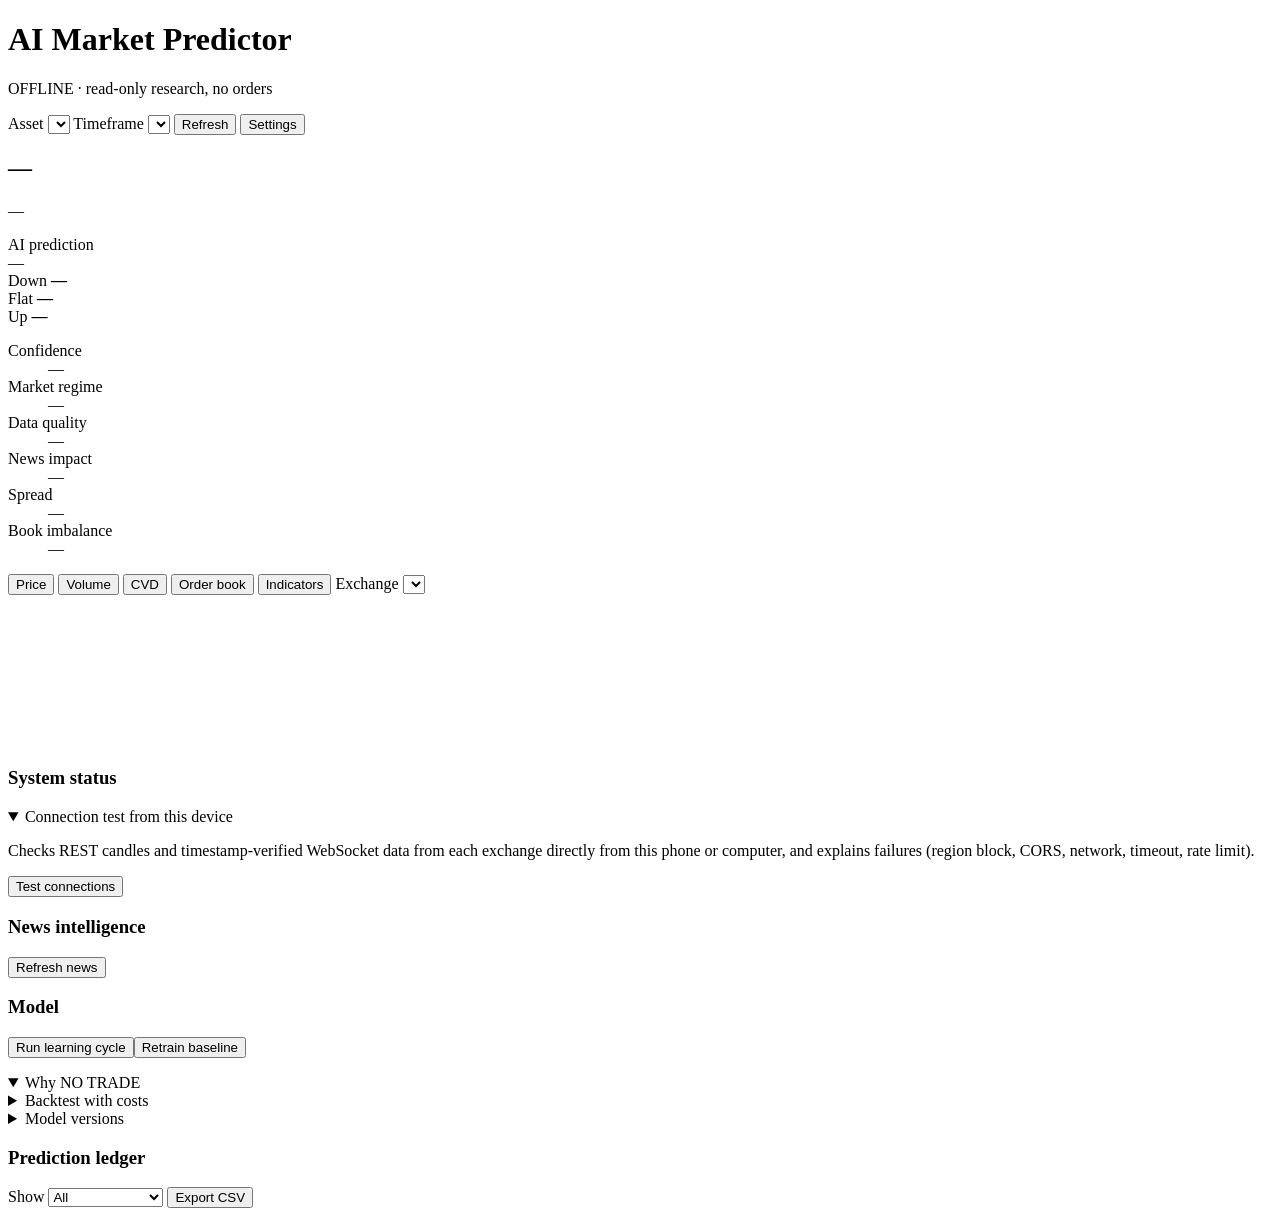
==== web/src/index.html @ ad8da0da "Unpack source archive" ====
<!doctype html>
<html lang="en">
<head>
<meta charset="utf-8">
<meta name="viewport" content="width=device-width, initial-scale=1, viewport-fit=cover">
<meta name="theme-color" content="#EEF1F4" media="(prefers-color-scheme: light)">
<meta name="theme-color" content="#101A26" media="(prefers-color-scheme: dark)">
<meta name="apple-mobile-web-app-capable" content="yes">
<title>AI Market Predictor</title>
<style>/*CSS*/</style>
</head>
<body>
<header class="top">
  <div class="brand">
    <h1>AI Market Predictor</h1>
    <p class="sub"><span id="liveDot" class="live-dot st-bad"></span><span id="liveText">OFFLINE</span> · read-only research, no orders</p>
  </div>
  <div class="controls">
    <label>Asset <select id="symbol"></select></label>
    <label>Timeframe <select id="tf"></select></label>
    <button type="button" id="refreshBtn" class="btn">Refresh</button>
    <button type="button" id="settingsBtn" class="btn ghost">Settings</button>
  </div>
</header>
<p id="phase" class="phase" hidden></p>
<p id="modeNote" class="mode-note small"></p>

<section id="welcome" class="welcome" hidden>
  <h2>Start the predictor</h2>
  <p>Press Start and this page connects directly from your browser to the public market data of Binance, Bybit and OKX. No account or key is needed for prices, candles, trades and order books.</p>
  <p>The first model is trained on real price history in your browser. It takes about a minute. Predictions, models and results are stored in this browser.</p>
  <p class="small muted">Optional: add an Anthropic API key in Settings for AI news analysis.</p>
  <div class="row"><button type="button" class="btn big" id="startBtn">Start</button><button type="button" class="btn ghost" id="welcomeSettings">Settings</button></div>
</section>

<main class="layout">
  <section class="readout" aria-labelledby="assetName">
    <h2 id="assetName">—</h2>
    <div class="price-row"><div class="price" id="price">—</div><div class="change" id="change"></div></div>
    <p class="muted small" id="priceSource"></p>
    <div class="signal-block">
      <div class="signal-label">AI prediction <span class="muted" id="horizon"></span></div>
      <div class="signal" id="signal" data-state="none">—</div>
      <div class="tribar" role="img" aria-label="Probabilities">
        <div class="seg down" id="segDown"></div><div class="seg flat" id="segFlat"></div><div class="seg up" id="segUp"></div>
        <div class="threshold" id="threshold"></div>
      </div>
      <div class="probs">
        <div><span class="dot down"></span>Down <b id="pDown">—</b></div>
        <div><span class="dot flat"></span>Flat <b id="pFlat">—</b></div>
        <div><span class="dot up"></span>Up <b id="pUp">—</b></div>
      </div>
      <dl class="facts">
        <div><dt>Confidence</dt><dd id="confidence">—</dd></div>
        <div><dt>Market regime</dt><dd id="regime">—</dd></div>
        <div><dt>Data quality</dt><dd id="quality">—</dd></div>
        <div><dt>News impact</dt><dd id="newsImpact">—</dd></div>
        <div><dt>Spread</dt><dd id="spread">—</dd></div>
        <div><dt>Book imbalance</dt><dd id="imbalance">—</dd></div>
      </dl>
      <p id="reasons" class="reasons"></p>
      <p id="predMeta" class="small muted"></p>
    </div>
  </section>

  <section class="charts" aria-label="Live chart">
    <div class="tabs" role="tablist" id="chartTabs">
      <button role="tab" data-chart="price" aria-selected="true">Price</button>
      <button role="tab" data-chart="volume" aria-selected="false">Volume</button>
      <button role="tab" data-chart="cvd" aria-selected="false">CVD</button>
      <button role="tab" data-chart="book" aria-selected="false">Order book</button>
      <button role="tab" data-chart="ind" aria-selected="false">Indicators</button>
      <label class="tab-select">Exchange <select id="bookEx"></select></label>
    </div>
    <div class="chart-wrap"><canvas id="chart"></canvas><div class="chart-tip" id="chartTip" hidden></div><p class="chart-empty" id="chartEmpty" hidden></p></div>
    <p class="muted small" id="chartNote"></p>
  </section>

  <section class="panel system" aria-labelledby="sysTitle">
    <div class="panel-head"><h3 id="sysTitle">System status</h3></div>
    <dl class="status-grid" id="statusGrid"></dl>
    <div class="table-scroll"><table class="tbl" id="exTable"></table></div>
    <details class="sub-block" open><summary>Connection test from this device</summary>
      <p class="small muted">Checks REST candles and timestamp-verified WebSocket data from each exchange directly from this phone or computer, and explains failures (region block, CORS, network, timeout, rate limit).</p>
      <button type="button" class="btn small" id="probeBtn">Test connections</button>
      <div class="table-scroll"><table class="tbl" id="probeTable"></table></div>
    </details>
  </section>

  <section class="panel news" aria-labelledby="newsTitle">
    <div class="panel-head"><h3 id="newsTitle">News intelligence</h3><button type="button" class="btn small" id="newsBtn">Refresh news</button></div>
    <p class="muted small" id="newsStatus"></p>
    <ul class="news-list" id="newsList"></ul>
  </section>

  <section class="panel model" aria-labelledby="modelTitle">
    <div class="panel-head"><h3 id="modelTitle">Model</h3>
      <div class="row"><button type="button" class="btn small" id="learnBtn">Run learning cycle</button><button type="button" class="btn small ghost" id="retrainBtn">Retrain baseline</button></div></div>
    <dl class="kv" id="modelKv"></dl>
    <details class="sub-block" open><summary>Why NO TRADE</summary><div id="whyNoTrade"></div></details>
    <details class="sub-block"><summary>Backtest with costs</summary>
      <form class="bt-form" id="btForm">
        <label>Fee, bps/side <input type="number" id="btFee" step="0.5" min="0"></label>
        <label>Slippage, bps/side <input type="number" id="btSlip" step="0.5" min="0"></label>
        <label>Spread, bps <input type="number" id="btSpread" step="0.5" min="0"></label>
        <label>Latency, ms <input type="number" id="btLat" step="100" min="0"></label>
        <label>Threshold <input type="number" id="btThr" step="0.01" min="0.34" max="0.99"></label>
        <button type="submit" class="btn small">Run backtest</button>
      </form>
      <dl class="kv" id="btResult"></dl>
    </details>
    <details class="sub-block"><summary>Model versions</summary><div class="table-scroll"><table class="tbl" id="versions"></table></div></details>
  </section>

  <section class="panel ledger" aria-labelledby="ledgerTitle">
    <div class="panel-head"><h3 id="ledgerTitle">Prediction ledger</h3><div class="row"><span class="muted small" id="ledgerStats"></span>
      <label class="tab-select">Show <select id="ledgerFilter"><option value="all">All</option><option value="signals">UP/DOWN only</option><option value="resolved">Resolved</option><option value="notrade">NO TRADE</option></select></label>
      <button type="button" class="btn small ghost" id="exportBtn">Export CSV</button></div></div>
    <div class="table-scroll"><table class="tbl" id="ledger"></table></div>
    <button type="button" class="btn small ghost" id="moreBtn" hidden>Show more</button>
  </section>
</main>

<dialog id="settingsDialog">
  <form id="settingsForm">
    <h3>Settings</h3>
    <p class="small muted">Market data needs no keys. Keys are stored only in this browser and sent only to the service they belong to.</p>
    <fieldset><legend>Local mode: News AI</legend>
      <label>Anthropic API key <input type="password" id="setAnthropicKey" autocomplete="off" placeholder="sk-ant-…"></label>
      <div class="row"><button type="button" class="btn small ghost" id="keyTestBtn">Test key</button><span id="keyTest" class="small muted"></span></div>
      <label>Claude model <input type="text" id="setAnthropicModel"></label>
      <label>News feed API key (optional, CoinDesk / CryptoCompare) <input type="password" id="setNewsKey" autocomplete="off"></label>
    </fieldset>
    <fieldset><legend>Notifications</legend>
      <label class="check"><input type="checkbox" id="setNotify"> Browser notifications while this page is open</label>
      <label class="check"><input type="checkbox" id="setNotifySignals"> New UP/DOWN predictions</label>
      <label class="check"><input type="checkbox" id="setNotifyAll"> Every prediction, including NO TRADE</label>
      <label class="check"><input type="checkbox" id="setNotifyOutages"> Exchange data source down or back</label>
      <p class="small muted">For 24/7 phone alerts, the backend sends to ntfy or Telegram (set up once in the GitHub repository secrets, see the README).</p>
    </fieldset>
    <fieldset id="localOnly"><legend>Local mode: market data and model</legend>
      <label>Exchange for model history <select id="setPrimary"><option value="auto">Automatic (first reachable)</option><option value="binance">Binance</option><option value="okx">OKX</option><option value="bybit">Bybit</option></select></label>
      <div class="grid2">
        <label>Confidence threshold <input type="number" id="setThreshold" step="0.01" min="0.34" max="0.95"></label>
        <label>Minimum edge <input type="number" id="setEdge" step="0.01" min="0" max="0.9"></label>
        <label>Horizon, bars <input type="number" id="setHorizon" step="1" min="1" max="24"></label>
        <label>New labels before a challenger <input type="number" id="setMinLabels" step="10" min="100"></label>
        <label>Fee, bps/side <input type="number" id="setFee" step="0.5" min="0"></label>
        <label>Slippage, bps/side <input type="number" id="setSlip" step="0.5" min="0"></label>
      </div>
    </fieldset>
    <div class="row between"><button type="button" class="btn small danger" id="resetBtn">Delete local data</button>
      <div class="row"><button type="button" class="btn ghost" id="settingsCancel">Cancel</button><button type="submit" class="btn">Save</button></div></div>
  </form>
</dialog>
<div class="confirm" id="confirmBox" hidden><p id="confirmText"></p><div class="row"><button type="button" class="btn ghost" id="confirmNo">Cancel</button><button type="button" class="btn danger" id="confirmYes">Confirm</button></div></div>
<div class="toast" id="toast" role="status" aria-live="polite" hidden></div>
<script id="amp-core">/*CORE*/</script>
<script>/*CONNECTORS*/</script>
<script>/*APP*/</script>
</body>
</html>
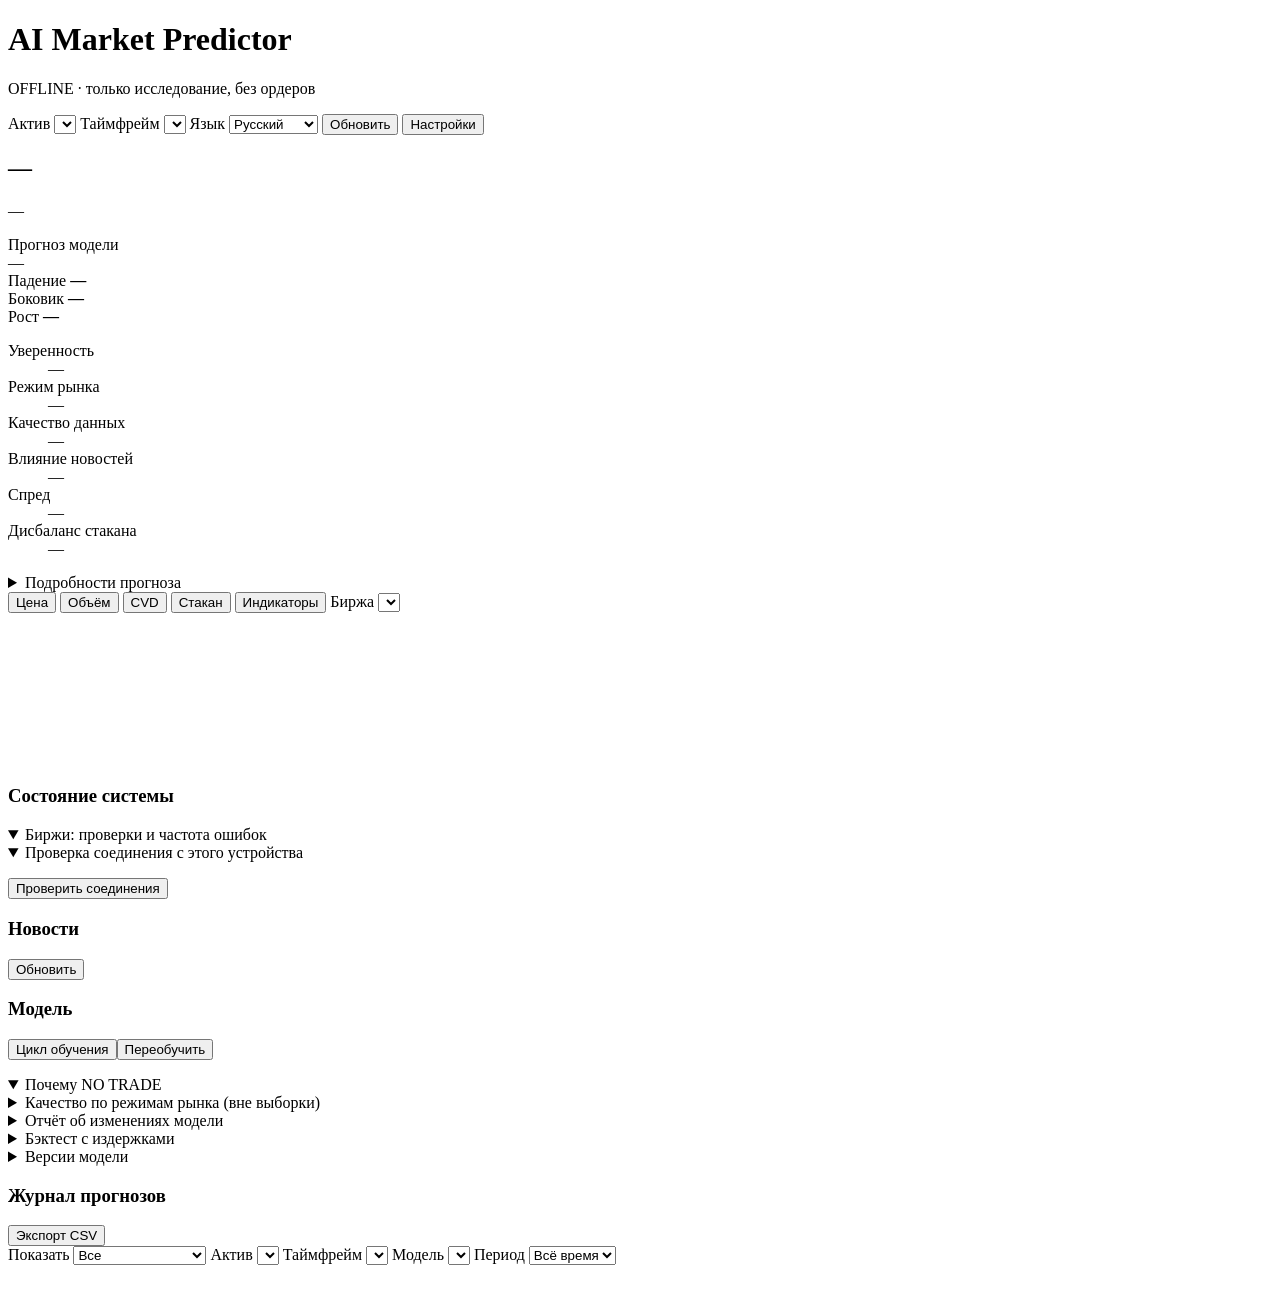
==== commit 82374d7d: "Unpack source archive" ====
--- a/web/src/index.html
+++ b/web/src/index.html
@@ -1,5 +1,5 @@
 <!doctype html>
-<html lang="en">
+<html lang="ru">
 <head>
 <meta charset="utf-8">
 <meta name="viewport" content="width=device-width, initial-scale=1, viewport-fit=cover">
@@ -13,24 +13,25 @@
 <header class="top">
   <div class="brand">
     <h1>AI Market Predictor</h1>
-    <p class="sub"><span id="liveDot" class="live-dot st-bad"></span><span id="liveText">OFFLINE</span> · read-only research, no orders</p>
+    <p class="sub"><span id="liveDot" class="live-dot st-bad"></span><span id="liveText">OFFLINE</span>&nbsp;·&nbsp;<span data-i18n="top.readonly">только исследование, без ордеров</span></p>
   </div>
   <div class="controls">
-    <label>Asset <select id="symbol"></select></label>
-    <label>Timeframe <select id="tf"></select></label>
-    <button type="button" id="refreshBtn" class="btn">Refresh</button>
-    <button type="button" id="settingsBtn" class="btn ghost">Settings</button>
+    <label><span data-i18n="top.asset">Актив</span> <select id="symbol"></select></label>
+    <label><span data-i18n="top.timeframe">Таймфрейм</span> <select id="tf"></select></label>
+    <label><span data-i18n="top.language">Язык</span> <select id="lang"><option value="ru">Русский</option><option value="uk">Українська</option><option value="en">English</option></select></label>
+    <button type="button" id="refreshBtn" class="btn" data-i18n="top.refresh">Обновить</button>
+    <button type="button" id="settingsBtn" class="btn ghost" data-i18n="top.settings">Настройки</button>
   </div>
 </header>
 <p id="phase" class="phase" hidden></p>
 <p id="modeNote" class="mode-note small"></p>
 
 <section id="welcome" class="welcome" hidden>
-  <h2>Start the predictor</h2>
-  <p>Press Start and this page connects directly from your browser to the public market data of Binance, Bybit and OKX. No account or key is needed for prices, candles, trades and order books.</p>
-  <p>The first model is trained on real price history in your browser. It takes about a minute. Predictions, models and results are stored in this browser.</p>
-  <p class="small muted">Optional: add an Anthropic API key in Settings for AI news analysis.</p>
-  <div class="row"><button type="button" class="btn big" id="startBtn">Start</button><button type="button" class="btn ghost" id="welcomeSettings">Settings</button></div>
+  <h2 data-i18n="welcome.title">Запуск прогнозиста</h2>
+  <p data-i18n="welcome.p1"></p>
+  <p data-i18n="welcome.p2"></p>
+  <p class="small muted" data-i18n="welcome.p3"></p>
+  <div class="row"><button type="button" class="btn big" id="startBtn" data-i18n="welcome.start">Старт</button><button type="button" class="btn ghost" id="welcomeSettings" data-i18n="top.settings">Настройки</button></div>
 </section>
 
 <main class="layout">
@@ -39,122 +40,146 @@
     <div class="price-row"><div class="price" id="price">—</div><div class="change" id="change"></div></div>
     <p class="muted small" id="priceSource"></p>
     <div class="signal-block">
-      <div class="signal-label">AI prediction <span class="muted" id="horizon"></span></div>
+      <div class="signal-label"><span data-i18n="pred.title">Прогноз модели</span> <span class="muted" id="horizon"></span></div>
       <div class="signal" id="signal" data-state="none">—</div>
-      <div class="tribar" role="img" aria-label="Probabilities">
+      <div class="tribar" role="img" data-i18n-aria="pred.probabilities" aria-label="Вероятности">
         <div class="seg down" id="segDown"></div><div class="seg flat" id="segFlat"></div><div class="seg up" id="segUp"></div>
         <div class="threshold" id="threshold"></div>
       </div>
       <div class="probs">
-        <div><span class="dot down"></span>Down <b id="pDown">—</b></div>
-        <div><span class="dot flat"></span>Flat <b id="pFlat">—</b></div>
-        <div><span class="dot up"></span>Up <b id="pUp">—</b></div>
+        <div><span class="dot down"></span><span data-i18n="dir.DOWN">Падение</span> <b id="pDown">—</b></div>
+        <div><span class="dot flat"></span><span data-i18n="dir.FLAT">Боковик</span> <b id="pFlat">—</b></div>
+        <div><span class="dot up"></span><span data-i18n="dir.UP">Рост</span> <b id="pUp">—</b></div>
       </div>
       <dl class="facts">
-        <div><dt>Confidence</dt><dd id="confidence">—</dd></div>
-        <div><dt>Market regime</dt><dd id="regime">—</dd></div>
-        <div><dt>Data quality</dt><dd id="quality">—</dd></div>
-        <div><dt>News impact</dt><dd id="newsImpact">—</dd></div>
-        <div><dt>Spread</dt><dd id="spread">—</dd></div>
-        <div><dt>Book imbalance</dt><dd id="imbalance">—</dd></div>
+        <div><dt data-i18n="pred.confidence">Уверенность</dt><dd id="confidence">—</dd></div>
+        <div><dt data-i18n="pred.regime">Режим рынка</dt><dd id="regime">—</dd></div>
+        <div><dt data-i18n="pred.quality">Качество данных</dt><dd id="quality">—</dd></div>
+        <div><dt data-i18n="pred.news">Влияние новостей</dt><dd id="newsImpact">—</dd></div>
+        <div><dt data-i18n="pred.spread">Спред</dt><dd id="spread">—</dd></div>
+        <div><dt data-i18n="pred.imbalance">Дисбаланс стакана</dt><dd id="imbalance">—</dd></div>
       </dl>
       <p id="reasons" class="reasons"></p>
       <p id="predMeta" class="small muted"></p>
+      <details class="sub-block"><summary data-i18n="pred.details">Подробности прогноза</summary><div id="predDetails"></div></details>
     </div>
   </section>
 
-  <section class="charts" aria-label="Live chart">
+  <section class="charts" data-i18n-aria="chart.aria" aria-label="График">
     <div class="tabs" role="tablist" id="chartTabs">
-      <button role="tab" data-chart="price" aria-selected="true">Price</button>
-      <button role="tab" data-chart="volume" aria-selected="false">Volume</button>
+      <button role="tab" data-chart="price" aria-selected="true" data-i18n="chart.tab.price">Цена</button>
+      <button role="tab" data-chart="volume" aria-selected="false" data-i18n="chart.tab.volume">Объём</button>
       <button role="tab" data-chart="cvd" aria-selected="false">CVD</button>
-      <button role="tab" data-chart="book" aria-selected="false">Order book</button>
-      <button role="tab" data-chart="ind" aria-selected="false">Indicators</button>
-      <label class="tab-select">Exchange <select id="bookEx"></select></label>
+      <button role="tab" data-chart="book" aria-selected="false" data-i18n="chart.tab.book">Стакан</button>
+      <button role="tab" data-chart="ind" aria-selected="false" data-i18n="chart.tab.ind">Индикаторы</button>
+      <label class="tab-select"><span data-i18n="chart.exchange">Биржа</span> <select id="bookEx"></select></label>
     </div>
     <div class="chart-wrap"><canvas id="chart"></canvas><div class="chart-tip" id="chartTip" hidden></div><p class="chart-empty" id="chartEmpty" hidden></p></div>
     <p class="muted small" id="chartNote"></p>
   </section>
 
   <section class="panel system" aria-labelledby="sysTitle">
-    <div class="panel-head"><h3 id="sysTitle">System status</h3></div>
+    <div class="panel-head"><h3 id="sysTitle" data-i18n="sys.title">Состояние системы</h3></div>
+    <p class="small muted" data-i18n="sys.legend"></p>
     <dl class="status-grid" id="statusGrid"></dl>
-    <div class="table-scroll"><table class="tbl" id="exTable"></table></div>
-    <details class="sub-block" open><summary>Connection test from this device</summary>
-      <p class="small muted">Checks REST candles and timestamp-verified WebSocket data from each exchange directly from this phone or computer, and explains failures (region block, CORS, network, timeout, rate limit).</p>
-      <button type="button" class="btn small" id="probeBtn">Test connections</button>
-      <div class="table-scroll"><table class="tbl" id="probeTable"></table></div>
+    <details class="sub-block" open><summary data-i18n="sys.exchanges">Биржи: проверки и частота ошибок</summary>
+      <div class="table-scroll"><table class="tbl cards" id="exTable"></table></div>
+    </details>
+    <details class="sub-block" open><summary data-i18n="sys.probe_title">Проверка соединения с этого устройства</summary>
+      <p class="small muted" data-i18n="sys.probe_text"></p>
+      <button type="button" class="btn small" id="probeBtn" data-i18n="sys.probe_btn">Проверить соединения</button>
+      <div class="table-scroll"><table class="tbl cards" id="probeTable"></table></div>
     </details>
   </section>
 
   <section class="panel news" aria-labelledby="newsTitle">
-    <div class="panel-head"><h3 id="newsTitle">News intelligence</h3><button type="button" class="btn small" id="newsBtn">Refresh news</button></div>
+    <div class="panel-head"><h3 id="newsTitle" data-i18n="news.title">Новости</h3><button type="button" class="btn small" id="newsBtn" data-i18n="top.refresh">Обновить</button></div>
     <p class="muted small" id="newsStatus"></p>
     <ul class="news-list" id="newsList"></ul>
   </section>
 
   <section class="panel model" aria-labelledby="modelTitle">
-    <div class="panel-head"><h3 id="modelTitle">Model</h3>
-      <div class="row"><button type="button" class="btn small" id="learnBtn">Run learning cycle</button><button type="button" class="btn small ghost" id="retrainBtn">Retrain baseline</button></div></div>
+    <div class="panel-head"><h3 id="modelTitle" data-i18n="model.title">Модель</h3>
+      <div class="row"><button type="button" class="btn small" id="learnBtn" data-i18n="model.learn_btn">Цикл обучения</button><button type="button" class="btn small ghost" id="retrainBtn" data-i18n="model.retrain_btn">Переобучить</button></div></div>
     <dl class="kv" id="modelKv"></dl>
-    <details class="sub-block" open><summary>Why NO TRADE</summary><div id="whyNoTrade"></div></details>
-    <details class="sub-block"><summary>Backtest with costs</summary>
+    <details class="sub-block" open><summary data-i18n="model.why_title">Почему NO TRADE</summary><div id="whyNoTrade"></div></details>
+    <details class="sub-block"><summary data-i18n="model.regimes_title">Качество по режимам рынка (вне выборки)</summary><div class="table-scroll"><table class="tbl cards" id="regimeTable"></table></div></details>
+    <details class="sub-block"><summary data-i18n="model.changes_title">Отчёт об изменениях модели</summary><ul class="changes" id="changes"></ul></details>
+    <details class="sub-block"><summary data-i18n="model.bt_title">Бэктест с издержками</summary>
       <form class="bt-form" id="btForm">
-        <label>Fee, bps/side <input type="number" id="btFee" step="0.5" min="0"></label>
-        <label>Slippage, bps/side <input type="number" id="btSlip" step="0.5" min="0"></label>
-        <label>Spread, bps <input type="number" id="btSpread" step="0.5" min="0"></label>
-        <label>Latency, ms <input type="number" id="btLat" step="100" min="0"></label>
-        <label>Threshold <input type="number" id="btThr" step="0.01" min="0.34" max="0.99"></label>
-        <button type="submit" class="btn small">Run backtest</button>
+        <label><span data-i18n="bt.fee">Комиссия, б.п./сторона</span> <input type="number" id="btFee" step="0.5" min="0"></label>
+        <label><span data-i18n="bt.slip">Проскальзывание, б.п./сторона</span> <input type="number" id="btSlip" step="0.5" min="0"></label>
+        <label><span data-i18n="bt.spread">Спред, б.п.</span> <input type="number" id="btSpread" step="0.5" min="0"></label>
+        <label><span data-i18n="bt.latency">Задержка, мс</span> <input type="number" id="btLat" step="100" min="0"></label>
+        <label><span data-i18n="bt.threshold">Порог</span> <input type="number" id="btThr" step="0.01" min="0.34" max="0.99"></label>
+        <button type="submit" class="btn small" data-i18n="bt.run">Запустить</button>
       </form>
       <dl class="kv" id="btResult"></dl>
     </details>
-    <details class="sub-block"><summary>Model versions</summary><div class="table-scroll"><table class="tbl" id="versions"></table></div></details>
+    <details class="sub-block"><summary data-i18n="model.versions_title">Версии модели</summary><div class="table-scroll"><table class="tbl cards" id="versions"></table></div></details>
   </section>
 
   <section class="panel ledger" aria-labelledby="ledgerTitle">
-    <div class="panel-head"><h3 id="ledgerTitle">Prediction ledger</h3><div class="row"><span class="muted small" id="ledgerStats"></span>
-      <label class="tab-select">Show <select id="ledgerFilter"><option value="all">All</option><option value="signals">UP/DOWN only</option><option value="resolved">Resolved</option><option value="notrade">NO TRADE</option></select></label>
-      <button type="button" class="btn small ghost" id="exportBtn">Export CSV</button></div></div>
-    <div class="table-scroll"><table class="tbl" id="ledger"></table></div>
-    <button type="button" class="btn small ghost" id="moreBtn" hidden>Show more</button>
+    <div class="panel-head"><h3 id="ledgerTitle" data-i18n="ledger.title">Журнал прогнозов</h3>
+      <button type="button" class="btn small ghost" id="exportBtn" data-i18n="ledger.export">Экспорт CSV</button></div>
+    <div class="filters">
+      <label><span data-i18n="filter.type">Показать</span> <select id="ledgerFilter"><option value="all" data-i18n="filter.type_all">Все</option><option value="signals" data-i18n="filter.type_signals">Только UP/DOWN</option><option value="resolved" data-i18n="filter.type_resolved">Проверенные</option><option value="notrade" data-i18n="filter.type_notrade">NO TRADE</option></select></label>
+      <label><span data-i18n="filter.asset">Актив</span> <select id="fSymbol"></select></label>
+      <label><span data-i18n="filter.tf">Таймфрейм</span> <select id="fTf"></select></label>
+      <label><span data-i18n="filter.model">Модель</span> <select id="fModel"></select></label>
+      <label><span data-i18n="filter.period">Период</span> <select id="fPeriod"><option value="all" data-i18n="filter.period_all">Всё время</option><option value="24h" data-i18n="filter.period_24h">24 часа</option><option value="7d" data-i18n="filter.period_7d">7 дней</option><option value="30d" data-i18n="filter.period_30d">30 дней</option></select></label>
+    </div>
+    <p class="muted small" id="ledgerStats"></p>
+    <div class="table-scroll"><table class="tbl cards" id="ledger"></table></div>
+    <button type="button" class="btn small ghost" id="moreBtn" hidden data-i18n="ledger.more">Показать ещё</button>
   </section>
 </main>
 
 <dialog id="settingsDialog">
   <form id="settingsForm">
-    <h3>Settings</h3>
-    <p class="small muted">Market data needs no keys. Keys are stored only in this browser and sent only to the service they belong to.</p>
-    <fieldset><legend>Local mode: News AI</legend>
-      <label>Anthropic API key <input type="password" id="setAnthropicKey" autocomplete="off" placeholder="sk-ant-…"></label>
-      <div class="row"><button type="button" class="btn small ghost" id="keyTestBtn">Test key</button><span id="keyTest" class="small muted"></span></div>
-      <label>Claude model <input type="text" id="setAnthropicModel"></label>
-      <label>News feed API key (optional, CoinDesk / CryptoCompare) <input type="password" id="setNewsKey" autocomplete="off"></label>
+    <h3 data-i18n="set.title">Настройки</h3>
+    <label><span data-i18n="top.language">Язык</span> <select id="setLang"><option value="ru">Русский</option><option value="uk">Українська</option><option value="en">English</option></select></label>
+    <p class="small muted" data-i18n="set.keys_note"></p>
+    <fieldset><legend data-i18n="set.notif_title">Уведомления</legend>
+      <label class="check"><input type="checkbox" id="setNotify"> <span data-i18n="set.notif_browser">Уведомления браузера, пока страница открыта</span></label>
+      <label class="check"><input type="checkbox" id="setNotifySignals"> <span data-i18n="set.notif_signals">Новые прогнозы UP/DOWN</span></label>
+      <label class="check"><input type="checkbox" id="setNotifyAll"> <span data-i18n="set.notif_all">Все прогнозы, включая NO TRADE</span></label>
+      <label class="check"><input type="checkbox" id="setNotifyOutages"> <span data-i18n="set.notif_outages">Отключение и восстановление бирж</span></label>
+      <div class="grid2">
+        <label><span data-i18n="set.notif_min_conf">Минимальная уверенность сигнала (0–0,99)</span> <input type="number" id="setNotifyMinConf" step="0.01" min="0" max="0.99"></label>
+        <label><span data-i18n="set.notif_max_age">Не уведомлять, если прогноз старше, мин</span> <input type="number" id="setNotifyMaxAge" step="1" min="1" max="240"></label>
+      </div>
+      <p class="small muted" id="backendNotify"></p>
+      <p class="small muted" data-i18n="set.notif_backend_howto"></p>
     </fieldset>
-    <fieldset><legend>Notifications</legend>
-      <label class="check"><input type="checkbox" id="setNotify"> Browser notifications while this page is open</label>
-      <label class="check"><input type="checkbox" id="setNotifySignals"> New UP/DOWN predictions</label>
-      <label class="check"><input type="checkbox" id="setNotifyAll"> Every prediction, including NO TRADE</label>
-      <label class="check"><input type="checkbox" id="setNotifyOutages"> Exchange data source down or back</label>
-      <p class="small muted">For 24/7 phone alerts, the backend sends to ntfy or Telegram (set up once in the GitHub repository secrets, see the README).</p>
+    <fieldset><legend data-i18n="set.news_title">Локальный режим: анализ новостей</legend>
+      <label><span data-i18n="set.anthropic_key">Ключ Anthropic API</span> <input type="password" id="setAnthropicKey" autocomplete="off" placeholder="sk-ant-…"></label>
+      <label><span data-i18n="set.claude_model">Модель Claude</span> <input type="text" id="setAnthropicModel"></label>
+      <label><span data-i18n="set.news_key">Ключ новостного API (необязательно, CoinDesk / CryptoCompare)</span> <input type="password" id="setNewsKey" autocomplete="off"></label>
     </fieldset>
-    <fieldset id="localOnly"><legend>Local mode: market data and model</legend>
-      <label>Exchange for model history <select id="setPrimary"><option value="auto">Automatic (first reachable)</option><option value="binance">Binance</option><option value="okx">OKX</option><option value="bybit">Bybit</option></select></label>
+    <fieldset id="localOnly"><legend data-i18n="set.local_title">Локальный режим: данные и модель</legend>
+      <label><span data-i18n="set.primary">Биржа для истории модели</span> <select id="setPrimary"><option value="auto" data-i18n="set.primary_auto">Автоматически (первая доступная)</option><option value="binance">Binance</option><option value="okx">OKX</option><option value="bybit">Bybit</option></select></label>
       <div class="grid2">
-        <label>Confidence threshold <input type="number" id="setThreshold" step="0.01" min="0.34" max="0.95"></label>
-        <label>Minimum edge <input type="number" id="setEdge" step="0.01" min="0" max="0.9"></label>
-        <label>Horizon, bars <input type="number" id="setHorizon" step="1" min="1" max="24"></label>
-        <label>New labels before a challenger <input type="number" id="setMinLabels" step="10" min="100"></label>
-        <label>Fee, bps/side <input type="number" id="setFee" step="0.5" min="0"></label>
-        <label>Slippage, bps/side <input type="number" id="setSlip" step="0.5" min="0"></label>
+        <label><span data-i18n="set.threshold">Порог уверенности</span> <input type="number" id="setThreshold" step="0.01" min="0.34" max="0.95"></label>
+        <label><span data-i18n="set.edge">Минимальный перевес</span> <input type="number" id="setEdge" step="0.01" min="0" max="0.9"></label>
+        <label><span data-i18n="set.horizon">Горизонт, свечей</span> <input type="number" id="setHorizon" step="1" min="1" max="24"></label>
+        <label><span data-i18n="set.min_labels">Новых меток до претендента</span> <input type="number" id="setMinLabels" step="10" min="100"></label>
+        <label><span data-i18n="bt.fee">Комиссия, б.п./сторона</span> <input type="number" id="setFee" step="0.5" min="0"></label>
+        <label><span data-i18n="bt.slip">Проскальзывание, б.п./сторона</span> <input type="number" id="setSlip" step="0.5" min="0"></label>
       </div>
     </fieldset>
-    <div class="row between"><button type="button" class="btn small danger" id="resetBtn">Delete local data</button>
-      <div class="row"><button type="button" class="btn ghost" id="settingsCancel">Cancel</button><button type="submit" class="btn">Save</button></div></div>
+    <div class="row between"><button type="button" class="btn small danger" id="resetBtn" data-i18n="set.reset">Удалить локальные данные</button>
+      <div class="row"><button type="button" class="btn ghost" id="settingsCancel" data-i18n="common.cancel">Отмена</button><button type="submit" class="btn" data-i18n="common.save">Сохранить</button></div></div>
   </form>
 </dialog>
-<div class="confirm" id="confirmBox" hidden><p id="confirmText"></p><div class="row"><button type="button" class="btn ghost" id="confirmNo">Cancel</button><button type="button" class="btn danger" id="confirmYes">Confirm</button></div></div>
+<dialog id="predDialog" class="wide">
+  <div class="row between dlg-head"><h3 id="predDialogTitle"></h3><button type="button" class="btn small ghost" id="predDialogClose" data-i18n="common.close">Закрыть</button></div>
+  <div id="predDialogBody"></div>
+</dialog>
+<div class="confirm" id="confirmBox" hidden><p id="confirmText"></p><div class="row"><button type="button" class="btn ghost" id="confirmNo" data-i18n="common.cancel">Отмена</button><button type="button" class="btn danger" id="confirmYes" data-i18n="common.confirm">Подтвердить</button></div></div>
 <div class="toast" id="toast" role="status" aria-live="polite" hidden></div>
+<script>/*I18N*/</script>
+<script>/*STATUS*/</script>
 <script id="amp-core">/*CORE*/</script>
 <script>/*CONNECTORS*/</script>
 <script>/*APP*/</script>
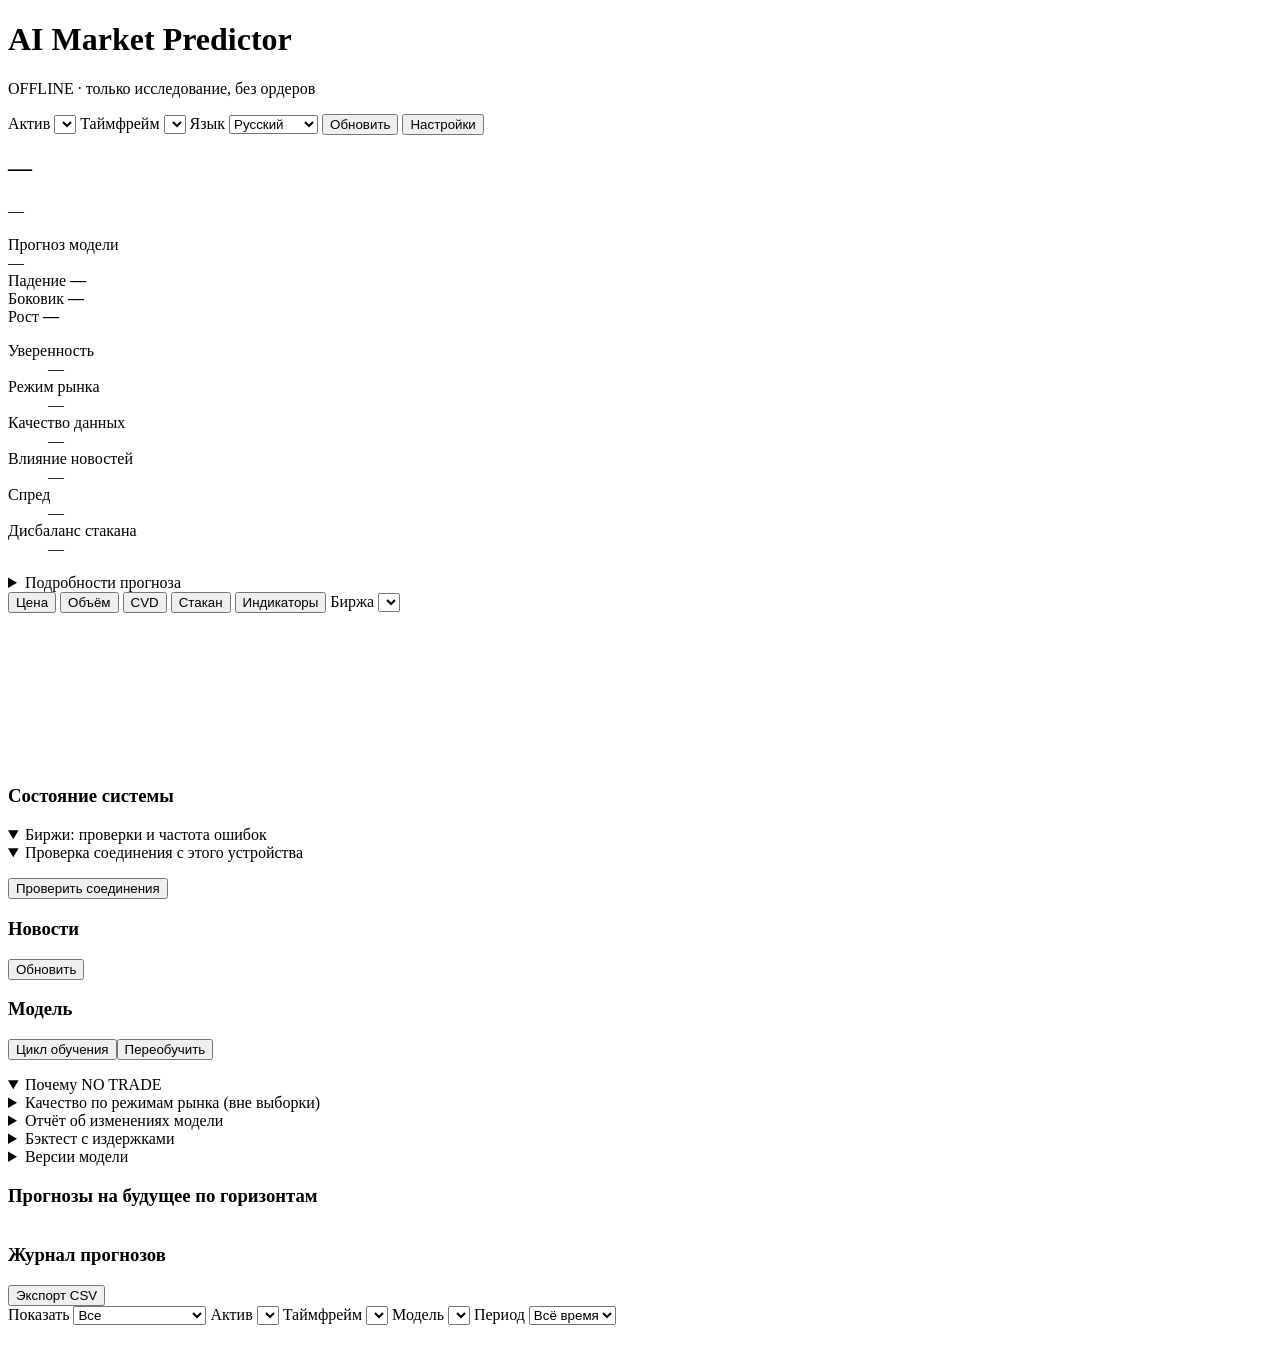
==== commit c145fbfe: "Unpack source archive" ====
--- a/web/src/index.html
+++ b/web/src/index.html
@@ -119,6 +119,13 @@
     <details class="sub-block"><summary data-i18n="model.versions_title">Версии модели</summary><div class="table-scroll"><table class="tbl cards" id="versions"></table></div></details>
   </section>
 
+  <section class="panel horizons" aria-labelledby="fcTitle">
+    <div class="panel-head"><h3 id="fcTitle" data-i18n="fc.title">Прогнозы на будущее по горизонтам</h3></div>
+    <p class="small muted" data-i18n="fc.intro"></p>
+    <p class="small muted" id="fcNote"></p>
+    <div class="table-scroll"><table class="tbl cards" id="fcTable"></table></div>
+  </section>
+
   <section class="panel ledger" aria-labelledby="ledgerTitle">
     <div class="panel-head"><h3 id="ledgerTitle" data-i18n="ledger.title">Журнал прогнозов</h3>
       <button type="button" class="btn small ghost" id="exportBtn" data-i18n="ledger.export">Экспорт CSV</button></div>
@@ -172,6 +179,10 @@
       <div class="row"><button type="button" class="btn ghost" id="settingsCancel" data-i18n="common.cancel">Отмена</button><button type="submit" class="btn" data-i18n="common.save">Сохранить</button></div></div>
   </form>
 </dialog>
+<dialog id="fcDialog" class="wide">
+  <div class="row between dlg-head"><h3 id="fcDialogTitle"></h3><button type="button" class="btn small ghost" id="fcDialogClose" data-i18n="common.close">Закрыть</button></div>
+  <div id="fcDialogBody"></div>
+</dialog>
 <dialog id="predDialog" class="wide">
   <div class="row between dlg-head"><h3 id="predDialogTitle"></h3><button type="button" class="btn small ghost" id="predDialogClose" data-i18n="common.close">Закрыть</button></div>
   <div id="predDialogBody"></div>
